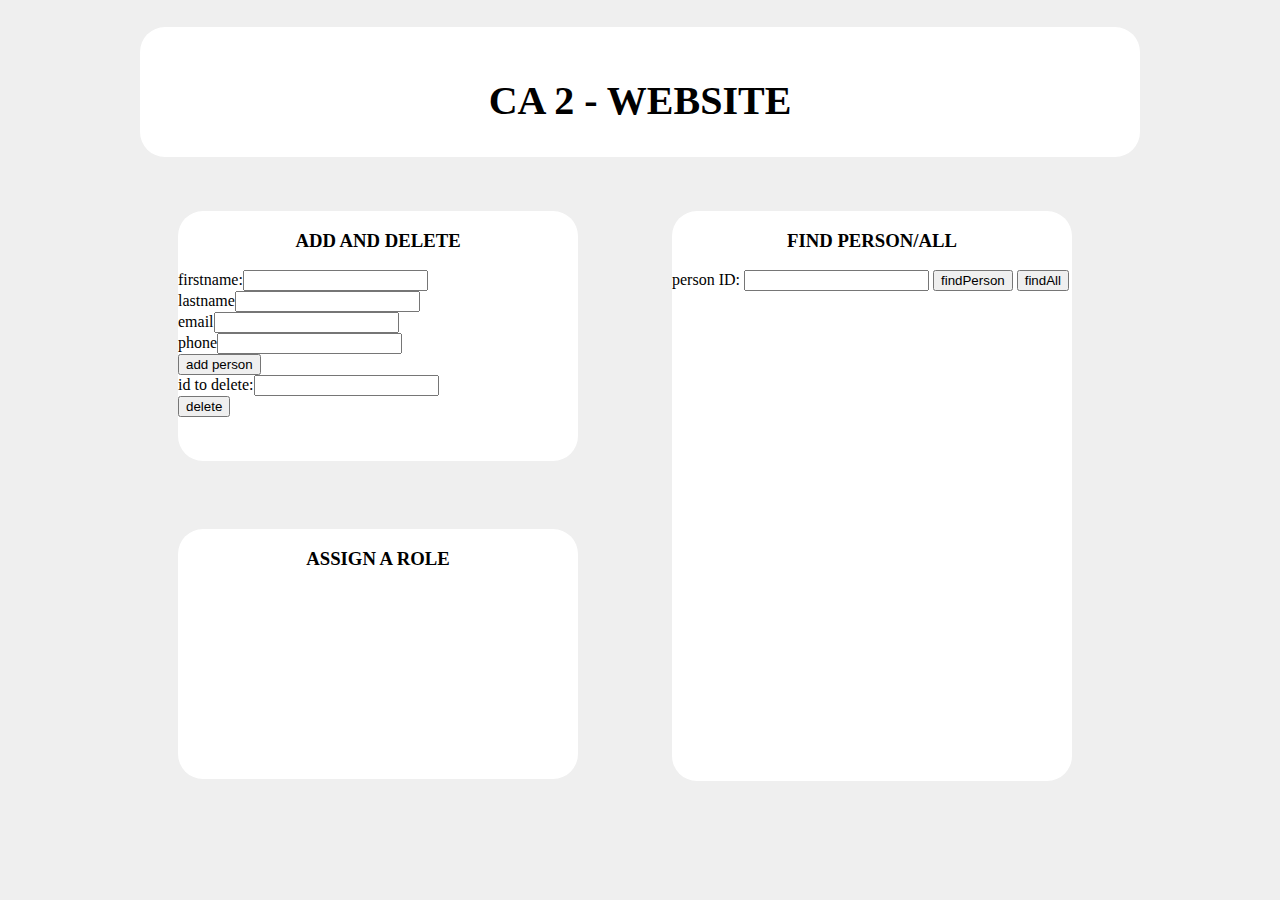
==== src/htmlFiles/Index.html @ 6bc720fd "ændret til oracle server + fået show all og show person til at virke korrekt (testet)" ====
<!-- Anders Kaae Pedersen -->

<!DOCTYPE html>

<html>
    <head>
        <title> CA 3 </title>
        <meta charset="UTF-8">
        <meta name="viewport" content="width=device-width, initial-scale=1.0">
        <script src="jquery.js" type="text/javascript"></script>
        <script src="buttonfuncJS.js" type="text/javascript"></script>
        <link rel="stylesheet" type="text/css" href="myCSS.css">
    </head>
    <body>

        <div id="headLine"> <h1>CA 2 - WEBSITE</h1> </div>

        <br>
        <br>
        <br>

        <div id="findPersonDIV">
            <h3>FIND PERSON/ALL</h3>

            person ID:
            <input type="text" name="personid" id="personInput"/>
            <button id="findPersonBtn">findPerson</button>
            <button id="findAllBtn">findAll</button>

            <!--findPerson result output-->
            <p id="personSearchResult"></p>
            <!--findAll result output-->
            <div id="findAllresult"></div>
        </div>


        <div id="addAndDeleteDIV">
            <h3>ADD AND DELETE</h3>
            
            
            <!--findAll result output-->
            firstname:<input type="text" name="" id="firstNameInput"/><br>
            lastname<input type="text" name="" id="lastNameInput"/><br>
            email<input type="text" name="" id="emailInput"/><br>
            phone<input type="text" name="" id="phoneInput"/><br>
            
            <button id="addBtn">add person</button><br>
            id to delete:<input type="text" name="idToDelete" id="deleteID"/><br>
            <button id="deleteBtn">delete</button>
            
        </div>

        <br>

        <div id="assignRoleDIV">
            <h3>ASSIGN A ROLE</h3>
        </div>


        <script>
            $("#findAllBtn").bind("click", showAll);
            $("#findPersonBtn").bind("click", findPerson);
        </script>

    </body>
</html>
---- src/htmlFiles/myCSS.css ----
body {  

    background-color : buttonhighlight;
}

h3 {
    text-align : center;
}

h1 {
   
    font-family : Lucida Console;
    font-size : 250%;
    padding-top : 50px;
}
#headLine {
    border-radius: 25px;
    margin-left: auto;
    margin-right: auto;
    
    color : black;
    text-align : center;
    background-color : appworkspace;
    width : 1000px;
    height: 130px;

}

#addAndDeleteDIV {
    border-radius: 25px;
    float: left;
    position: relative;
    background-color : appworkspace;
    width : 400px;
    height: 250px;
    left : 170px;

}

#findPersonDIV {
    border-radius: 25px;
    position: relative;
    float : right;
    right : 200px;
    background-color : appworkspace;
    width : 400px;
    height: 570px;

}

#assignRoleDIV {
    position : relative;
     float: left;
    border-radius: 25px;
    margin-top: 300px;
    right : 230px;
    background-color : appworkspace;
    width : 400px;
    height: 250px;
    
}
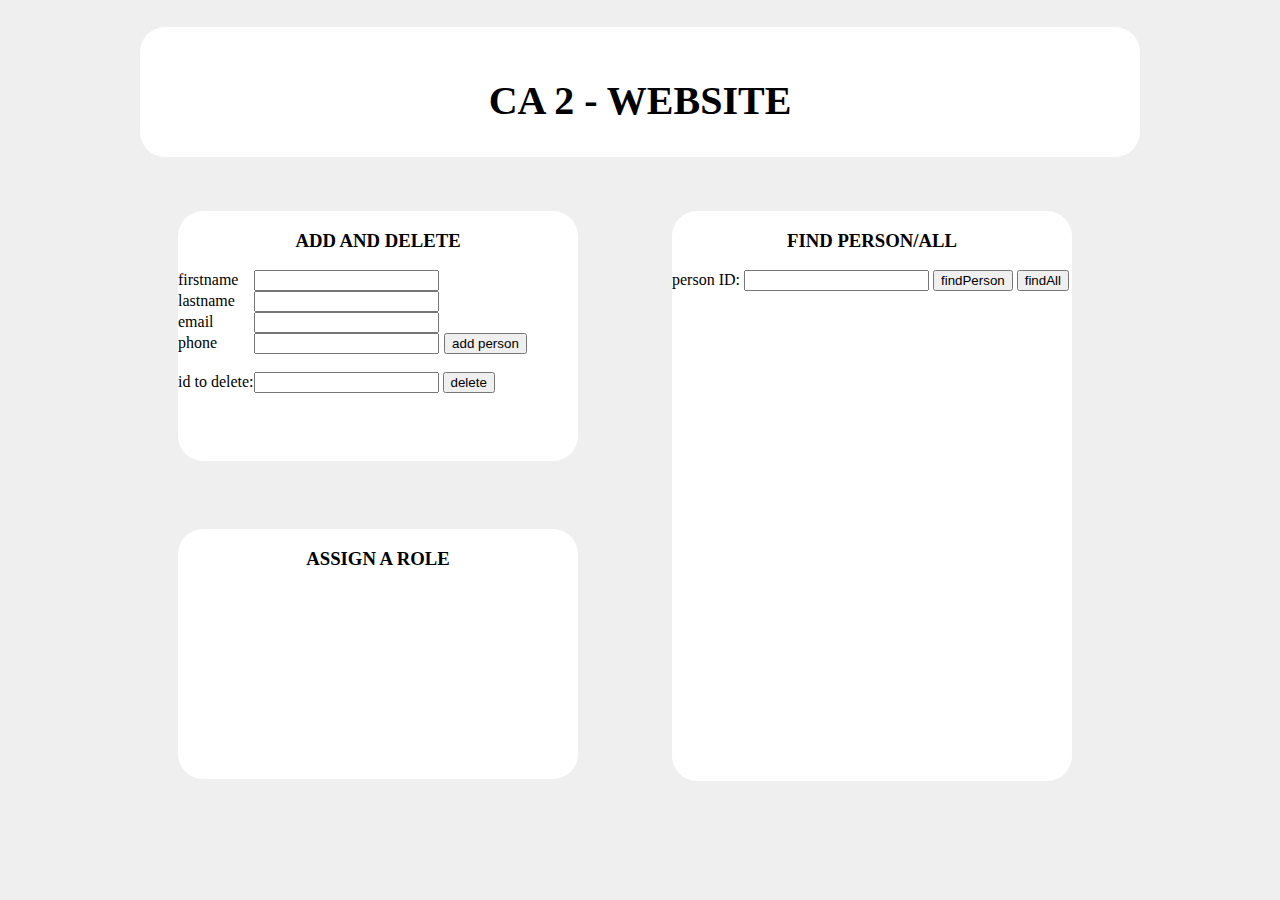
==== commit 984380a4: "tilrettet index" ====
--- a/src/htmlFiles/Index.html
+++ b/src/htmlFiles/Index.html
@@ -39,13 +39,14 @@
             
             
             <!--findAll result output-->
-            firstname:<input type="text" name="" id="firstNameInput"/><br>
+            firstname<input type="text" name="" id="firstNameInput"/><br>
             lastname<input type="text" name="" id="lastNameInput"/><br>
             email<input type="text" name="" id="emailInput"/><br>
-            phone<input type="text" name="" id="phoneInput"/><br>
+            phone<input type="text" name="" id="phoneInput"/>
             
             <button id="addBtn">add person</button><br>
-            id to delete:<input type="text" name="idToDelete" id="deleteID"/><br>
+            <br>
+            id to delete:<input type="text" name="idToDelete" id="deleteID"/>
             <button id="deleteBtn">delete</button>
             
         </div>
--- a/src/htmlFiles/myCSS.css
+++ b/src/htmlFiles/myCSS.css
@@ -50,6 +50,7 @@
 }
 
 #assignRoleDIV {
+    
     position : relative;
      float: left;
     border-radius: 25px;
@@ -60,3 +61,27 @@
     height: 250px;
     
 }
+
+#firstNameInput {
+    position: relative;
+    left : 16px;
+}
+#lastNameInput {
+    position: relative;
+    left : 19px;    
+}
+#emailInput {
+    position: relative;
+    left : 40px;    
+}
+
+#phoneInput {
+    position: relative;
+    left : 37px;        
+}
+
+#addBtn {
+    position : relative;
+    left : 38px;
+    
+}